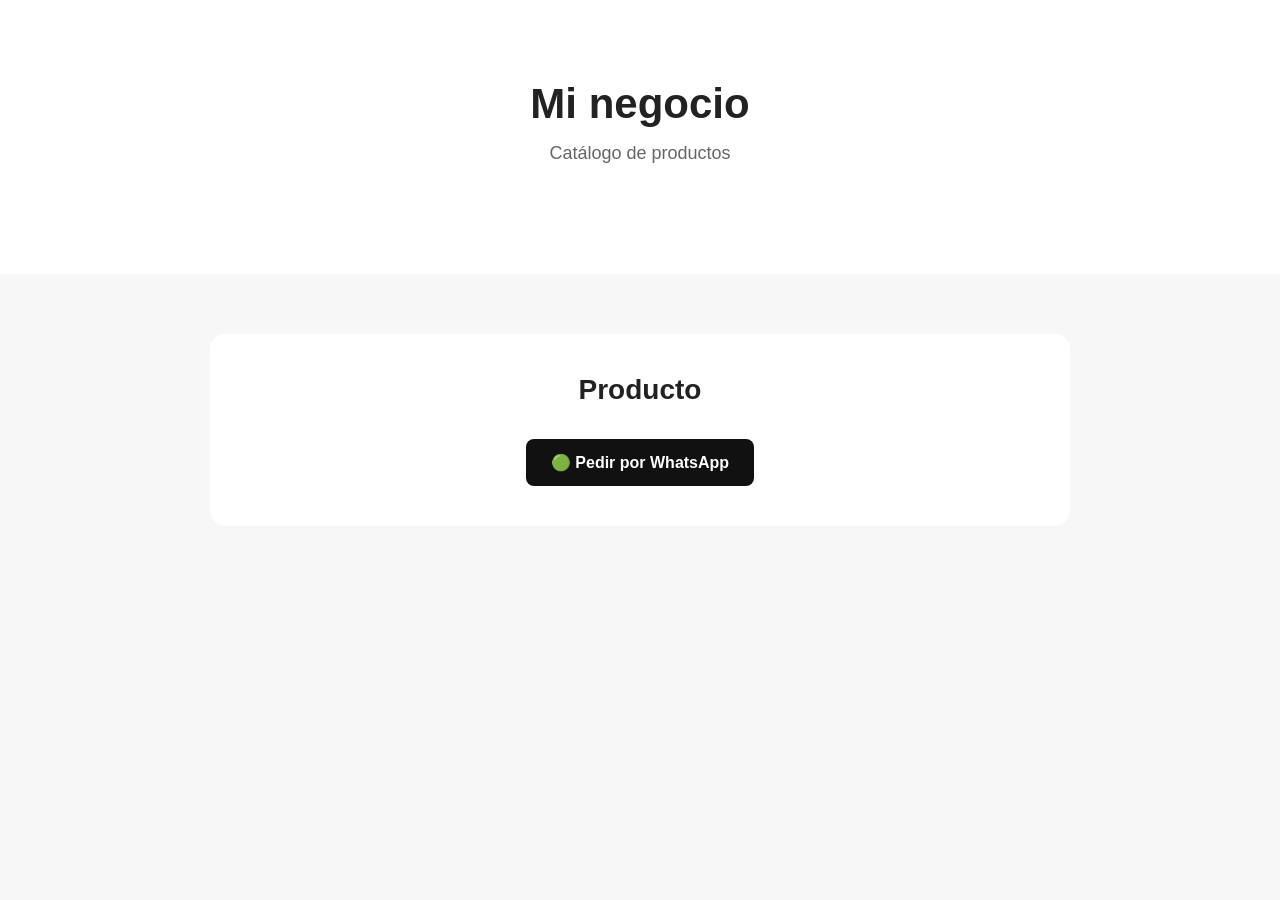
==== catalogo.html @ 1ddcba13 "Create catalogo.html for product catalog display" ====
<!DOCTYPE html>
<html lang="es">
<head>
  <meta charset="UTF-8">
  <meta name="viewport" content="width=device-width, initial-scale=1.0">

  <title>Mi catálogo</title>

  <link rel="stylesheet" href="style.css">
</head>

<body>

  <header>
    <h1 id="nombreNegocio">Mi negocio</h1>
    <p>Catálogo de productos</p>
  </header>

  <main>

    <section>

      <h2 id="nombreProducto">Producto</h2>

      <p id="precioProducto"></p>

      <br>

      <a id="whatsappBtn" class="btn" target="_blank">
        🟢 Pedir por WhatsApp
      </a>

    </section>

  </main>

  <script>

    const datos = JSON.parse(localStorage.getItem("catalogo"));

    if (datos) {

      document.getElementById("nombreNegocio").textContent = datos.negocio;

      document.getElementById("nombreProducto").textContent = datos.producto;

      document.getElementById("precioProducto").textContent =
        "$" + Number(datos.precio).toLocaleString("es-AR");

      const mensaje =
        "Hola, quiero comprar " +
        datos.producto +
        " de $" +
        Number(datos.precio).toLocaleString("es-AR");

      document.getElementById("whatsappBtn").href =
        "https://wa.me/" +
        datos.whatsapp +
        "?text=" +
        encodeURIComponent(mensaje);

    }

  </script>

</body>
</html>
---- style.css ----
* {
  margin: 0;
  padding: 0;
  box-sizing: border-box;
}

body {
  font-family: Arial, sans-serif;
  background: #f7f7f7;
  color: #222;
}

header {
  text-align: center;
  padding: 80px 20px;
  background: white;
}

h1 {
  font-size: 42px;
  margin-bottom: 15px;
}

header p {
  font-size: 18px;
  color: #666;
  margin-bottom: 30px;
}

.btn {
  display: inline-block;
  padding: 14px 25px;
  background: #111;
  color: white;
  text-decoration: none;
  border-radius: 8px;
  font-weight: bold;
}

main {
  max-width: 900px;
  margin: 40px auto;
  padding: 20px;
}

section {
  background: white;
  padding: 40px;
  border-radius: 15px;
  text-align: center;
}

h2 {
  margin-bottom: 15px;
  font-size: 28px;
}

section p {
  color: #666;
  line-height: 1.6;
  }
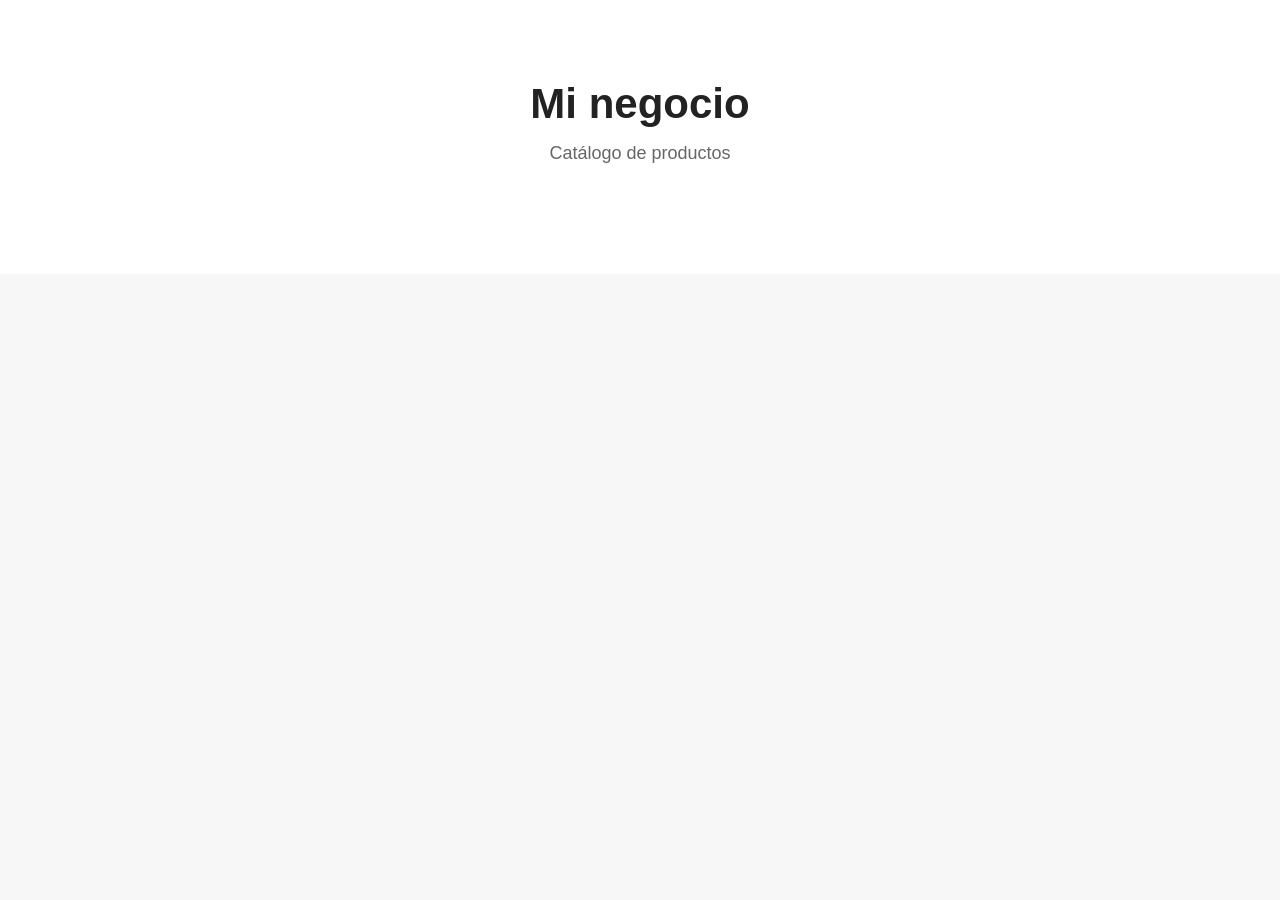
==== commit 0eaeec5b: "Refactor catalogo.html to display product list" ====
--- a/catalogo.html
+++ b/catalogo.html
@@ -18,46 +18,62 @@
 
   <main>
 
-    <section>
-
-      <h2 id="nombreProducto">Producto</h2>
-
-      <p id="precioProducto"></p>
-
-      <br>
-
-      <a id="whatsappBtn" class="btn" target="_blank">
-        🟢 Pedir por WhatsApp
-      </a>
-
-    </section>
+    <div id="listaProductos"></div>
 
   </main>
 
   <script>
 
-    const datos = JSON.parse(localStorage.getItem("catalogo"));
+    const datos = JSON.parse(
+      localStorage.getItem("catalogo")
+    );
 
     if (datos) {
 
-      document.getElementById("nombreNegocio").textContent = datos.negocio;
+      document.getElementById("nombreNegocio").textContent =
+        datos.negocio;
 
-      document.getElementById("nombreProducto").textContent = datos.producto;
+      const lista =
+        document.getElementById("listaProductos");
 
-      document.getElementById("precioProducto").textContent =
-        "$" + Number(datos.precio).toLocaleString("es-AR");
 
-      const mensaje =
-        "Hola, quiero comprar " +
-        datos.producto +
-        " de $" +
-        Number(datos.precio).toLocaleString("es-AR");
+      datos.productos.forEach(function(producto) {
 
-      document.getElementById("whatsappBtn").href =
-        "https://wa.me/" +
-        datos.whatsapp +
-        "?text=" +
-        encodeURIComponent(mensaje);
+        const tarjeta =
+          document.createElement("section");
+
+        tarjeta.innerHTML = `
+
+          <h2>${producto.nombre}</h2>
+
+          <p class="precio">
+            $${Number(producto.precio).toLocaleString("es-AR")}
+          </p>
+
+          <p>
+            ${producto.descripcion || ""}
+          </p>
+
+          <br>
+
+          <a
+            class="btn"
+            target="_blank"
+            href="https://wa.me/${datos.whatsapp}?text=${encodeURIComponent(
+              "Hola, quiero comprar " +
+              producto.nombre +
+              " de $" +
+              Number(producto.precio).toLocaleString("es-AR")
+            )}"
+          >
+            🟢 Pedir por WhatsApp
+          </a>
+
+        `;
+
+        lista.appendChild(tarjeta);
+
+      });
 
     }
 
